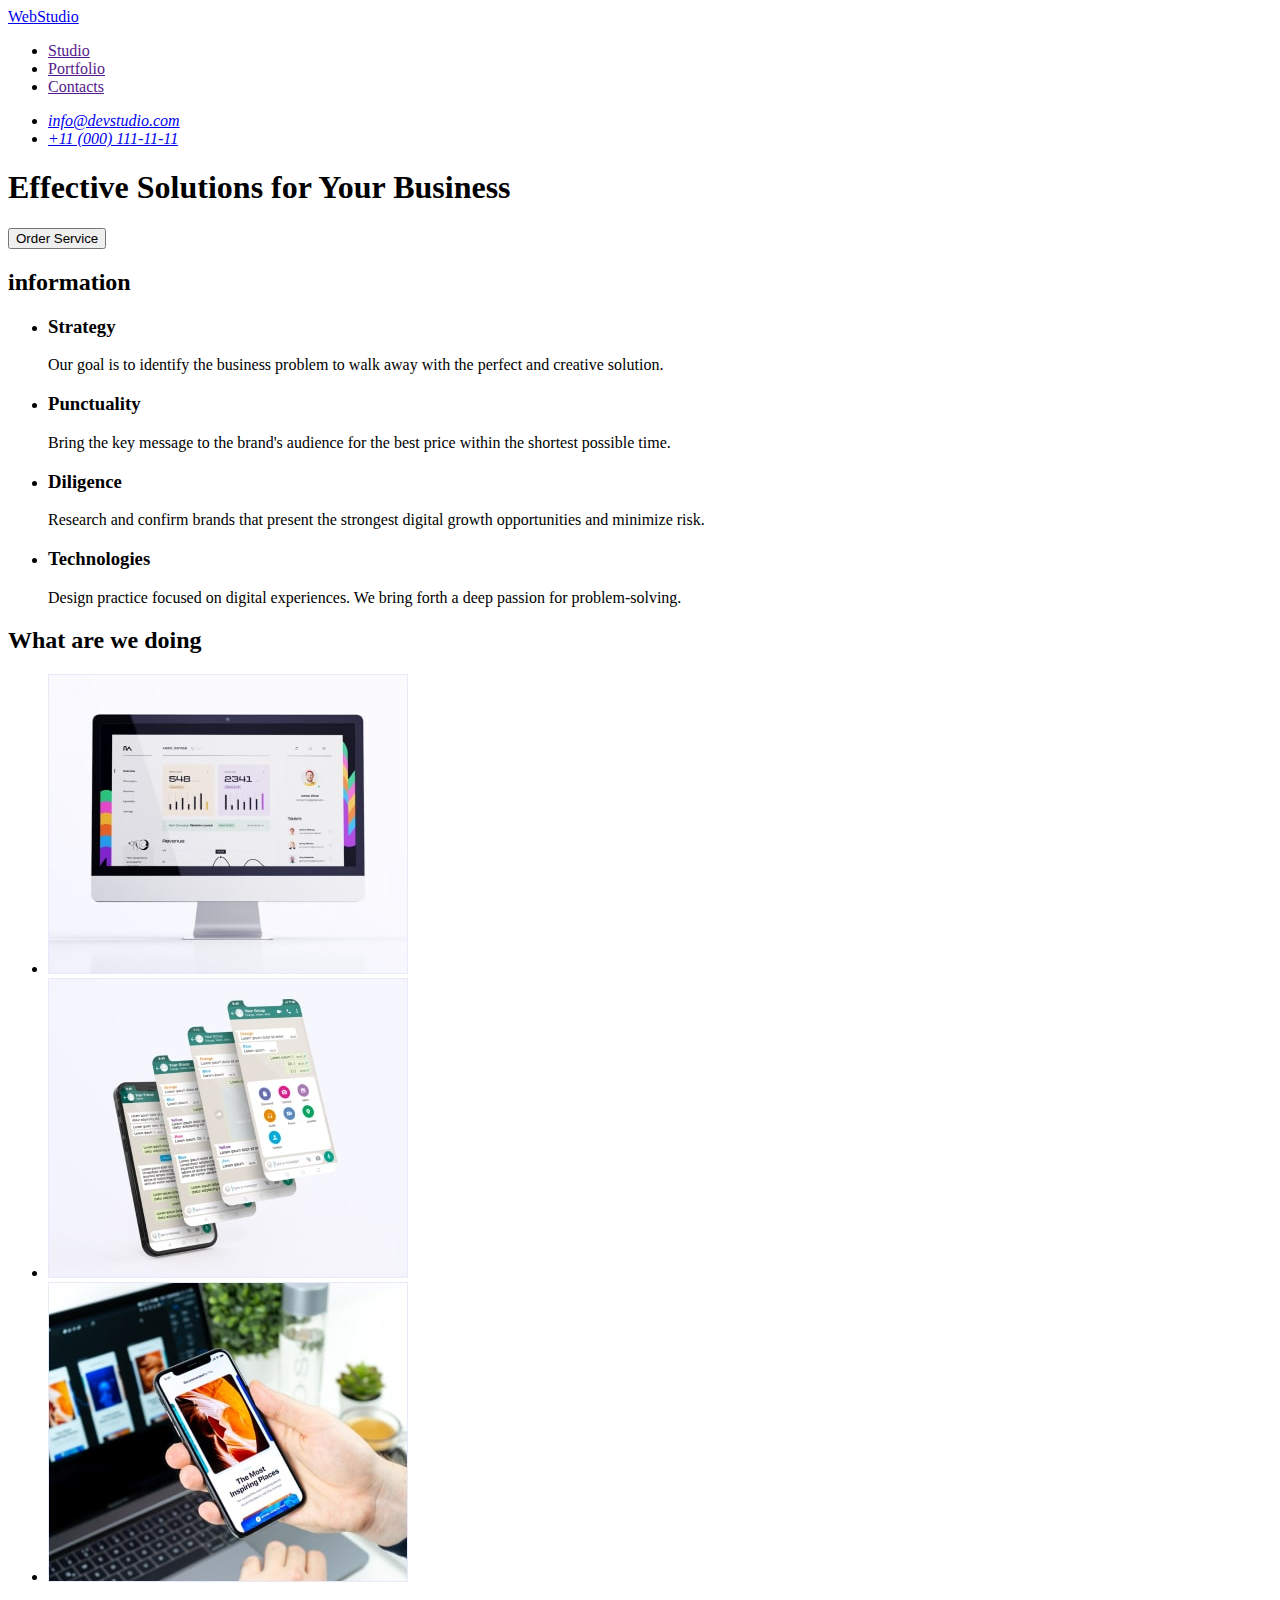
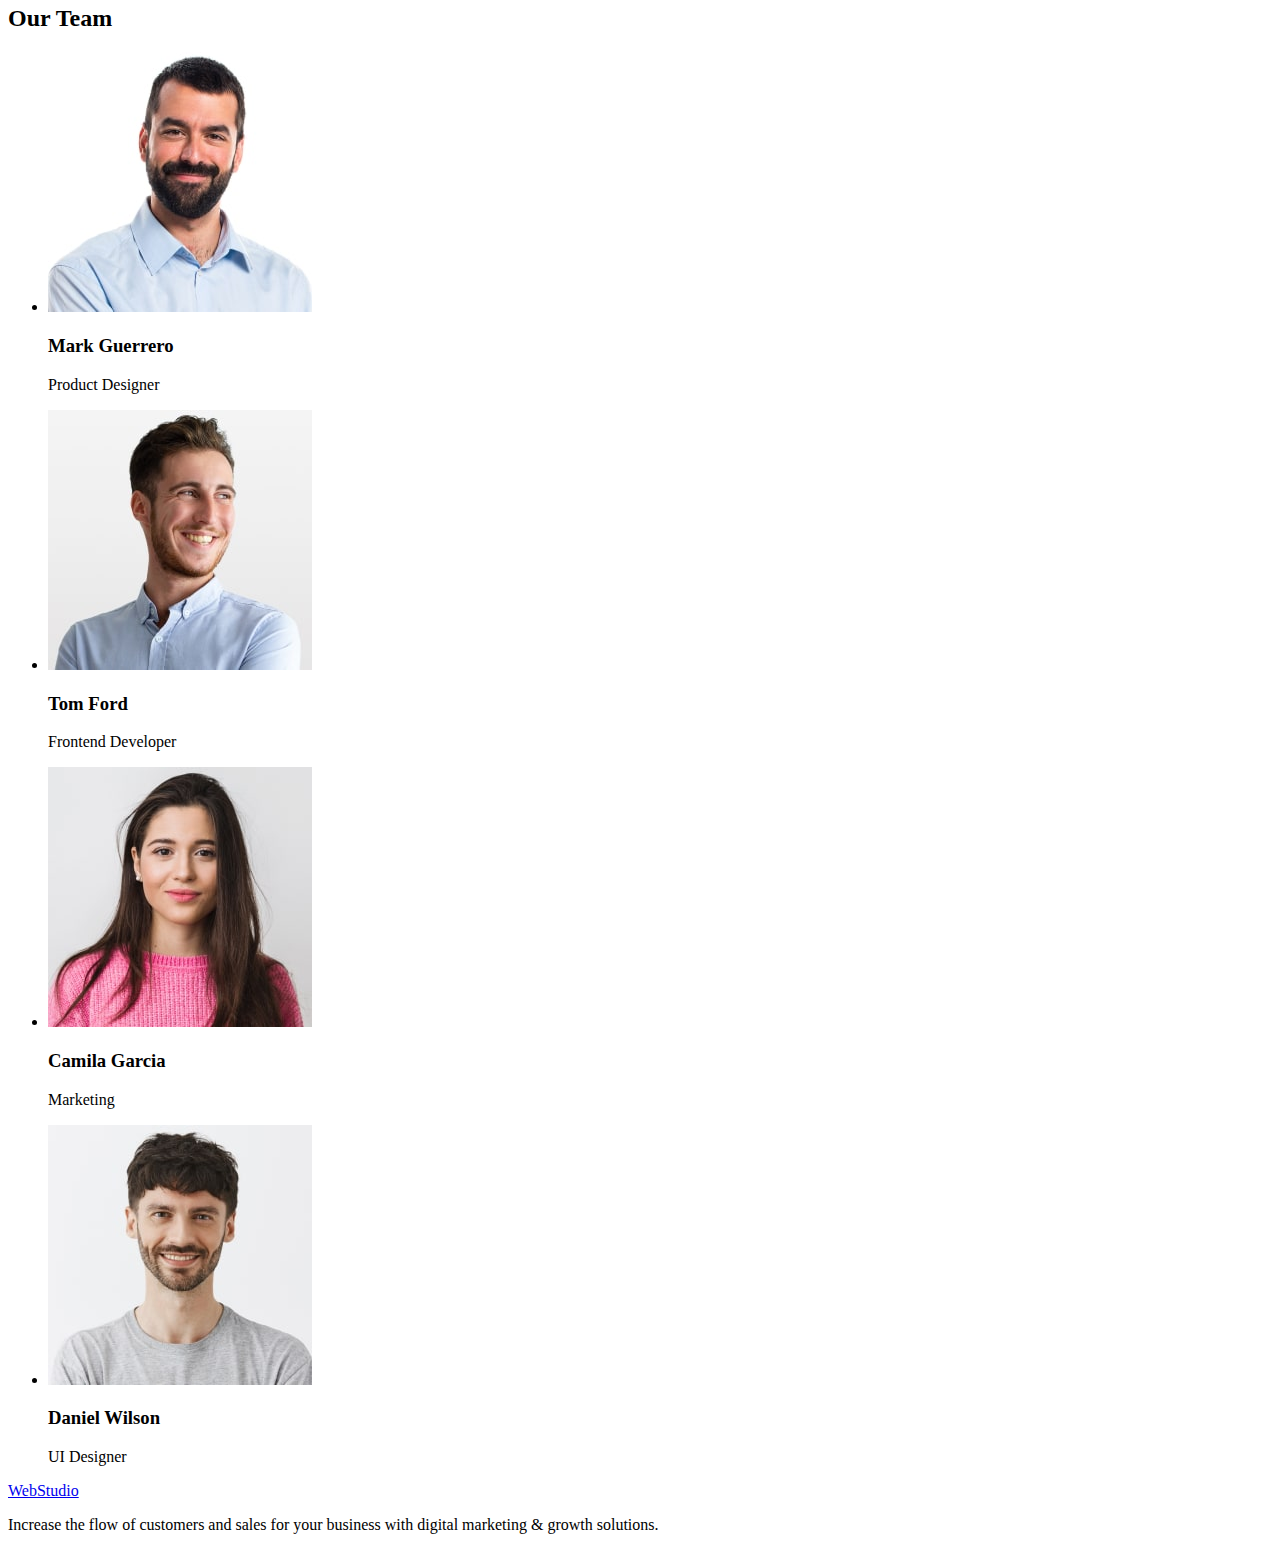
==== index.html @ b9b644b1 "css" ====
<!DOCTYPE html>
<html lang="en">

<head>
    <meta charset="UTF-8">
    <meta name="viewport" content="width=device-width, initial-scale=1.0">
    <title>Webstudio</title>
</head>

<body>
    <header>
        <nav>
            <a href="./index.html">WebStudio</a>

            <ul>

                <li><a href="">Studio</a></li>
                <li><a href="">Portfolio</a></li>
                <li><a href="">Contacts</a></li>
            </ul>
        </nav>
        <address>
            <ul>
                <li><a href="mailto:info@devstudio.com">info@devstudio.com</a></li>
                <li><a href="tel:+110001111111">+11 (000) 111-11-11</a></li>
            </ul>
        </address>
    </header>
    <main>
        <section>
            <h1>Effective Solutions
                for Your Business</h1>
            <button type="button">Order Service</button>
        </section>
        <section>
            <h2>information</h2>
            <ul>
                <li>
                    <h3>Strategy</h3>
                    <p>Our goal is to identify the business
                        problem to walk away with the perfect and creative solution.</p>
                </li>

                <li>
                    <h3>Punctuality</h3>
                    <p>Bring the key message to the brand's audience for the best price within the shortest possible
                        time.</p>
                </li>
                <li>
                    <h3>Diligence</h3>
                    <p>Research and confirm brands that present the strongest digital growth opportunities and minimize
                        risk.</p>
                </li>
                <li>
                    <h3>Technologies</h3>
                    <p>Design practice focused on digital experiences. We bring forth a deep passion for
                        problem-solving.</p>
                </li>
            </ul>
        </section>
        <section>
            <h2> What are we doing </h2>
            <ul>

                <li><img src="./images/doing-img-1.jpg" width="360" height="300" alt="desctop">
                </li>
                <li><img src="./images/doing-img-2.jpg" width="360" height="300" alt="message">
                </li>
                <li><img src="./images/doing-img-3.jpg" width="360" height="300" alt="phone"></li>
            </ul>

        </section>

        <section>
            <h2>Our Team</h2>
            <ul>
                <li>

                    <img src="./images/team-img-1.jpg" width="264" height="260" alt="Mark Guerrero">


                    <h3>Mark Guerrero</h3>
                    <p>Product Designer</p>

                </li>
                <li>
                    <img src="./images/team-img-2.jpg" width="264" height="260" alt="Tom Ford">


                    <h3>Tom Ford</h3>
                    <p>Frontend Developer</p>

                </li>
                <li>
                    <img src="./images/team-img-3.jpg" width="264" height="260" alt="Camila Garcia">


                    <h3>Camila Garcia</h3>
                    <p>Marketing</p>

                </li>
                <li>
                    <img src="./images/team-img-4.jpg" width="264" height="260" alt="Daniel Wilson">


                    <h3>Daniel Wilson</h3>
                    <p>UI Designer</p>

                </li>
            </ul>
        </section>
    </main>
    <footer>
        <a href="./index.html">WebStudio</a>
        <p>Increase the flow of customers and sales for your business with digital marketing & growth solutions.</p>
    </footer>
</body>

</html>
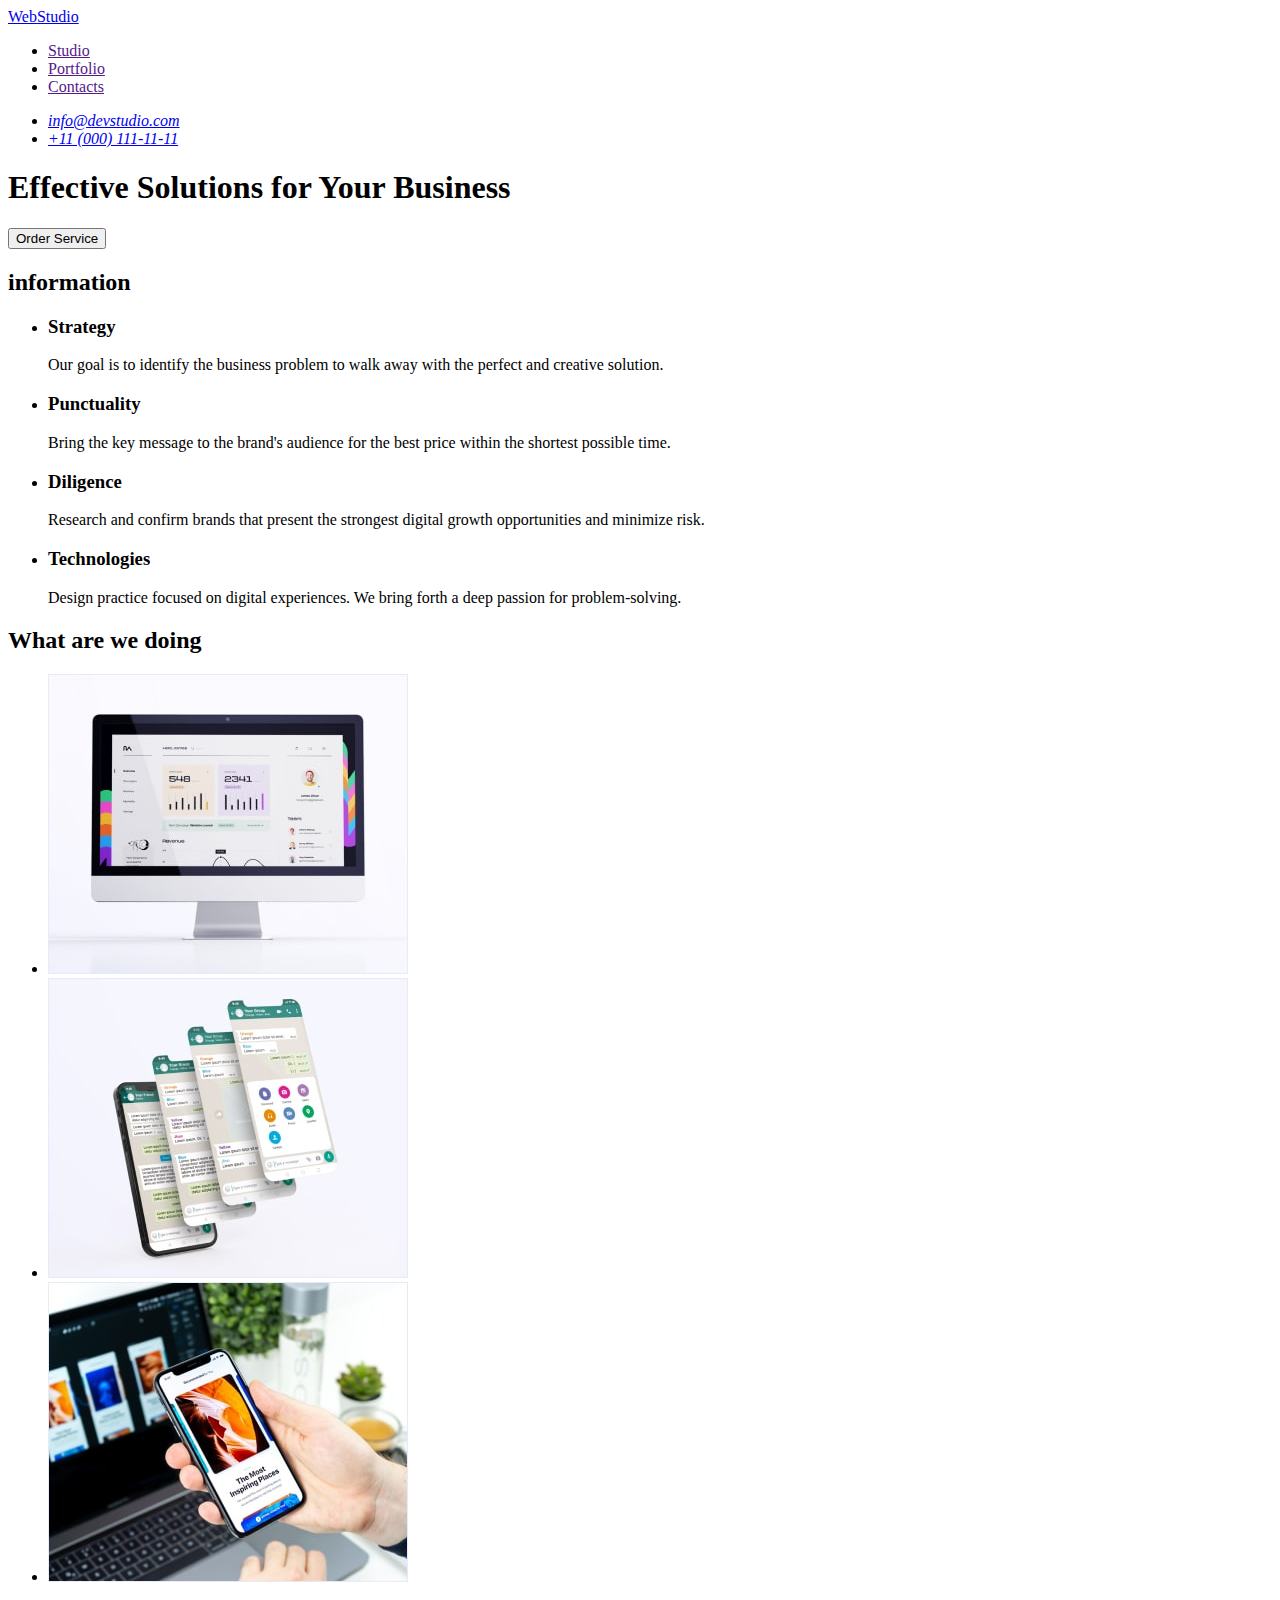
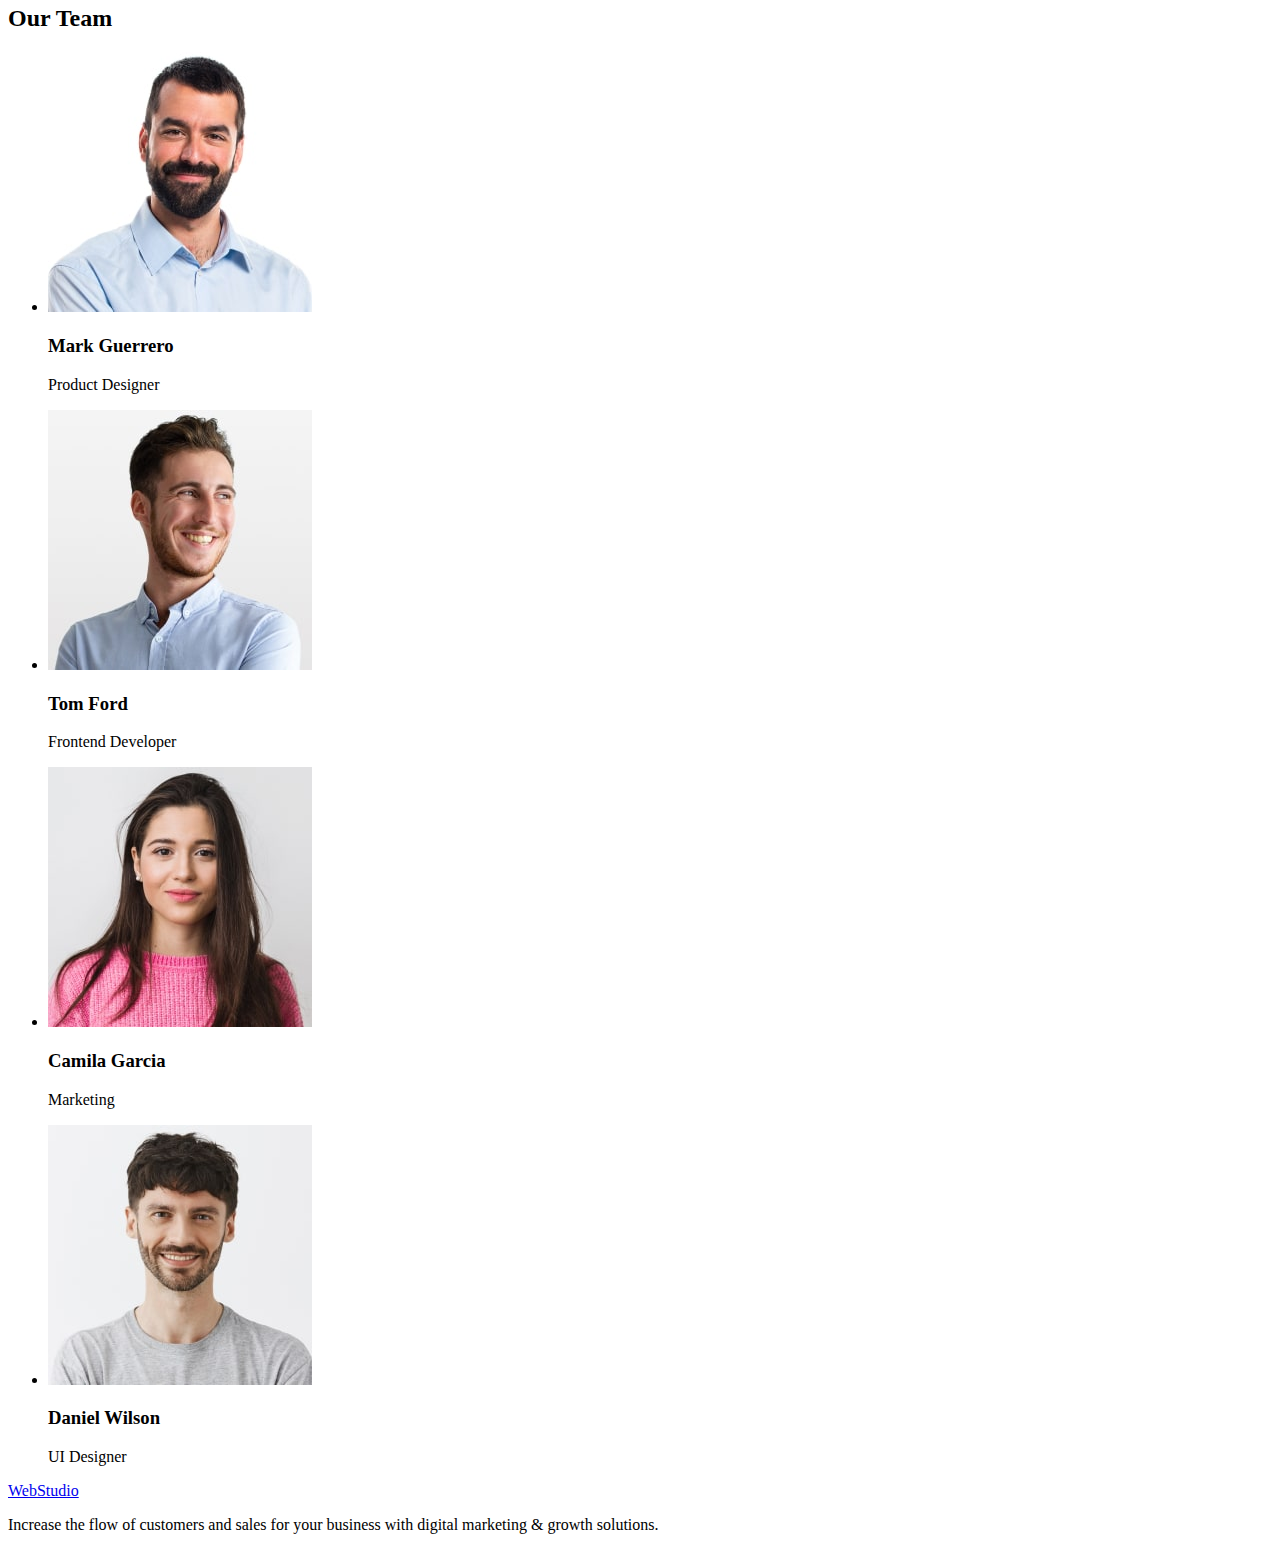
==== commit 9e4f5e94: "style" ====
--- a/index.html
+++ b/index.html
@@ -5,114 +5,128 @@
     <meta charset="UTF-8">
     <meta name="viewport" content="width=device-width, initial-scale=1.0">
     <title>Webstudio</title>
+    <link rel="stylesheet" href="./css/style.css" />
+    <link rel="preconnect" href="https://fonts.googleapis.com">
+    <link rel="preconnect" href="https://fonts.gstatic.com" crossorigin>
+    <link href="https://fonts.googleapis.com/css2?family=Raleway:wght@800&family=Roboto:wght@400;500;700&display=swap"
+        rel="stylesheet">
+
+
 </head>
 
 <body>
-    <header>
-        <nav>
-            <a href="./index.html">WebStudio</a>
+    <header class="header">
+        <nav class="header-navigation">
+            <a class="header-logo" href="./index.html"><span>Web</span>Studio</a>
 
-            <ul>
+            <ul class="header-menu-list">
 
-                <li><a href="">Studio</a></li>
-                <li><a href="">Portfolio</a></li>
-                <li><a href="">Contacts</a></li>
+                <li class="header-menu-item"><a href="">Studio</a></li>
+                <li class="header-menu-item"><a href="">Portfolio</a></li>
+                <li class="header-menu-item"><a href="">Contacts</a></li>
             </ul>
         </nav>
-        <address>
+        <address class="header-contacts">
             <ul>
-                <li><a href="mailto:info@devstudio.com">info@devstudio.com</a></li>
-                <li><a href="tel:+110001111111">+11 (000) 111-11-11</a></li>
+                <li class="headet-contacts-list"><a href="mailto:info@devstudio.com">info@devstudio.com</a></li>
+                <li class="headet-contacts-list"><a href="tel:+110001111111">+11 (000) 111-11-11</a></li>
             </ul>
         </address>
     </header>
     <main>
-        <section>
-            <h1>Effective Solutions
+        <section class="effective-section">
+            <h1 class="effective-title">Effective Solutions
                 for Your Business</h1>
-            <button type="button">Order Service</button>
+            <button class="effective-title-btn" type="button">Order Service</button>
         </section>
-        <section>
-            <h2>information</h2>
-            <ul>
-                <li>
-                    <h3>Strategy</h3>
-                    <p>Our goal is to identify the business
+        <section class="info-section">
+            <h2 class="info-title">information</h2>
+            <ul class="info-list">
+                <li class="info-item">
+                    <h3 class="info-item-logo">Strategy</h3>
+                    <p class="info-item-text">Our goal is to identify the business
                         problem to walk away with the perfect and creative solution.</p>
                 </li>
 
-                <li>
-                    <h3>Punctuality</h3>
-                    <p>Bring the key message to the brand's audience for the best price within the shortest possible
+                <li class="info-item">
+                    <h3 class="info-item-logo">Punctuality</h3>
+                    <p class="info-item-text">Bring the key message to the brand's audience for the best price within
+                        the shortest possible
                         time.</p>
                 </li>
-                <li>
-                    <h3>Diligence</h3>
-                    <p>Research and confirm brands that present the strongest digital growth opportunities and minimize
+                <li class="info-item">
+                    <h3 class="info-item-logo">Diligence</h3>
+                    <p class="info-item-text">Research and confirm brands that present the strongest digital growth
+                        opportunities and minimize
                         risk.</p>
                 </li>
-                <li>
-                    <h3>Technologies</h3>
-                    <p>Design practice focused on digital experiences. We bring forth a deep passion for
+                <li class="info-item">
+                    <h3 class="info-item-logo">Technologies</h3>
+                    <p class="info-item-text">Design practice focused on digital experiences. We bring forth a deep
+                        passion for
                         problem-solving.</p>
                 </li>
             </ul>
         </section>
-        <section>
-            <h2> What are we doing </h2>
-            <ul>
+        <section class="doing-section">
+            <h2 class="doing-logo"> What are we doing </h2>
+            <ul class="doing-list">
 
-                <li><img src="./images/doing-img-1.jpg" width="360" height="300" alt="desctop">
+                <li class="doing-list-item"><img class="doing-list-img" src="./images/doing-img-1.jpg" width="360"
+                        height="300" alt="desctop">
                 </li>
-                <li><img src="./images/doing-img-2.jpg" width="360" height="300" alt="message">
+                <li class="doing-list-item"><img class="doing-list-img" src="./images/doing-img-2.jpg" width="360"
+                        height="300" alt="message">
                 </li>
-                <li><img src="./images/doing-img-3.jpg" width="360" height="300" alt="phone"></li>
+                <li class="doing-list-item"><img class="doing-list-img" src="./images/doing-img-3.jpg" width="360"
+                        height="300" alt="phone"></li>
             </ul>
 
         </section>
 
-        <section>
-            <h2>Our Team</h2>
-            <ul>
-                <li>
+        <section class="team">
+            <h2 class="team-logo">Our Team</h2>
+            <ul class="team-logo-list">
+                <li class="team-logo-item">
 
-                    <img src="./images/team-img-1.jpg" width="264" height="260" alt="Mark Guerrero">
+                    <img class="team-img" src="./images/team-img-1.jpg" width="264" height="260" alt="Mark Guerrero">
 
 
-                    <h3>Mark Guerrero</h3>
-                    <p>Product Designer</p>
+                    <h3 class="team-name">Mark Guerrero</h3>
+                    <p class="team-job-title">Product Designer</p>
 
                 </li>
-                <li>
-                    <img src="./images/team-img-2.jpg" width="264" height="260" alt="Tom Ford">
+                <li class="team-logo-item">
+                    <img class="team-img" src="./images/team-img-2.jpg" width="264" height="260" alt="Tom Ford">
 
 
-                    <h3>Tom Ford</h3>
-                    <p>Frontend Developer</p>
+                    <h3 class="team-name">Tom Ford</h3>
+                    <p class="team-job-title">Frontend Developer</p>
 
                 </li>
-                <li>
-                    <img src="./images/team-img-3.jpg" width="264" height="260" alt="Camila Garcia">
+                <li class="team-logo-item">
+                    <img class="team-img" src="./images/team-img-3.jpg" width="264" height="260" alt="Camila Garcia">
 
 
-                    <h3>Camila Garcia</h3>
-                    <p>Marketing</p>
+                    <h3 class="team-name">Camila Garcia</h3>
+                    <p class="team-job-title">Marketing</p>
 
                 </li>
-                <li>
-                    <img src="./images/team-img-4.jpg" width="264" height="260" alt="Daniel Wilson">
+                <li class="team-logo-item">
+                    <img class="team-img" src="./images/team-img-4.jpg" width="264" height="260" alt="Daniel Wilson">
 
 
-                    <h3>Daniel Wilson</h3>
-                    <p>UI Designer</p>
+                    <h3 class="team-name">Daniel Wilson</h3>
+                    <p class="team-job-title">UI Designer</p>
 
                 </li>
             </ul>
         </section>
     </main>
-    <footer>
-        <a href="./index.html">WebStudio</a>
-        <p>Increase the flow of customers and sales for your business with digital marketing & growth solutions.</p>
+    <footer class="footer">
+        <a class="footer-logo" href="./index.html">WebStudio</a>
+        <p class="footer-info">Increase the flow of customers and sales for your business with digital marketing &
+            growth solutions.</p>
     </footer>
 </body>
 
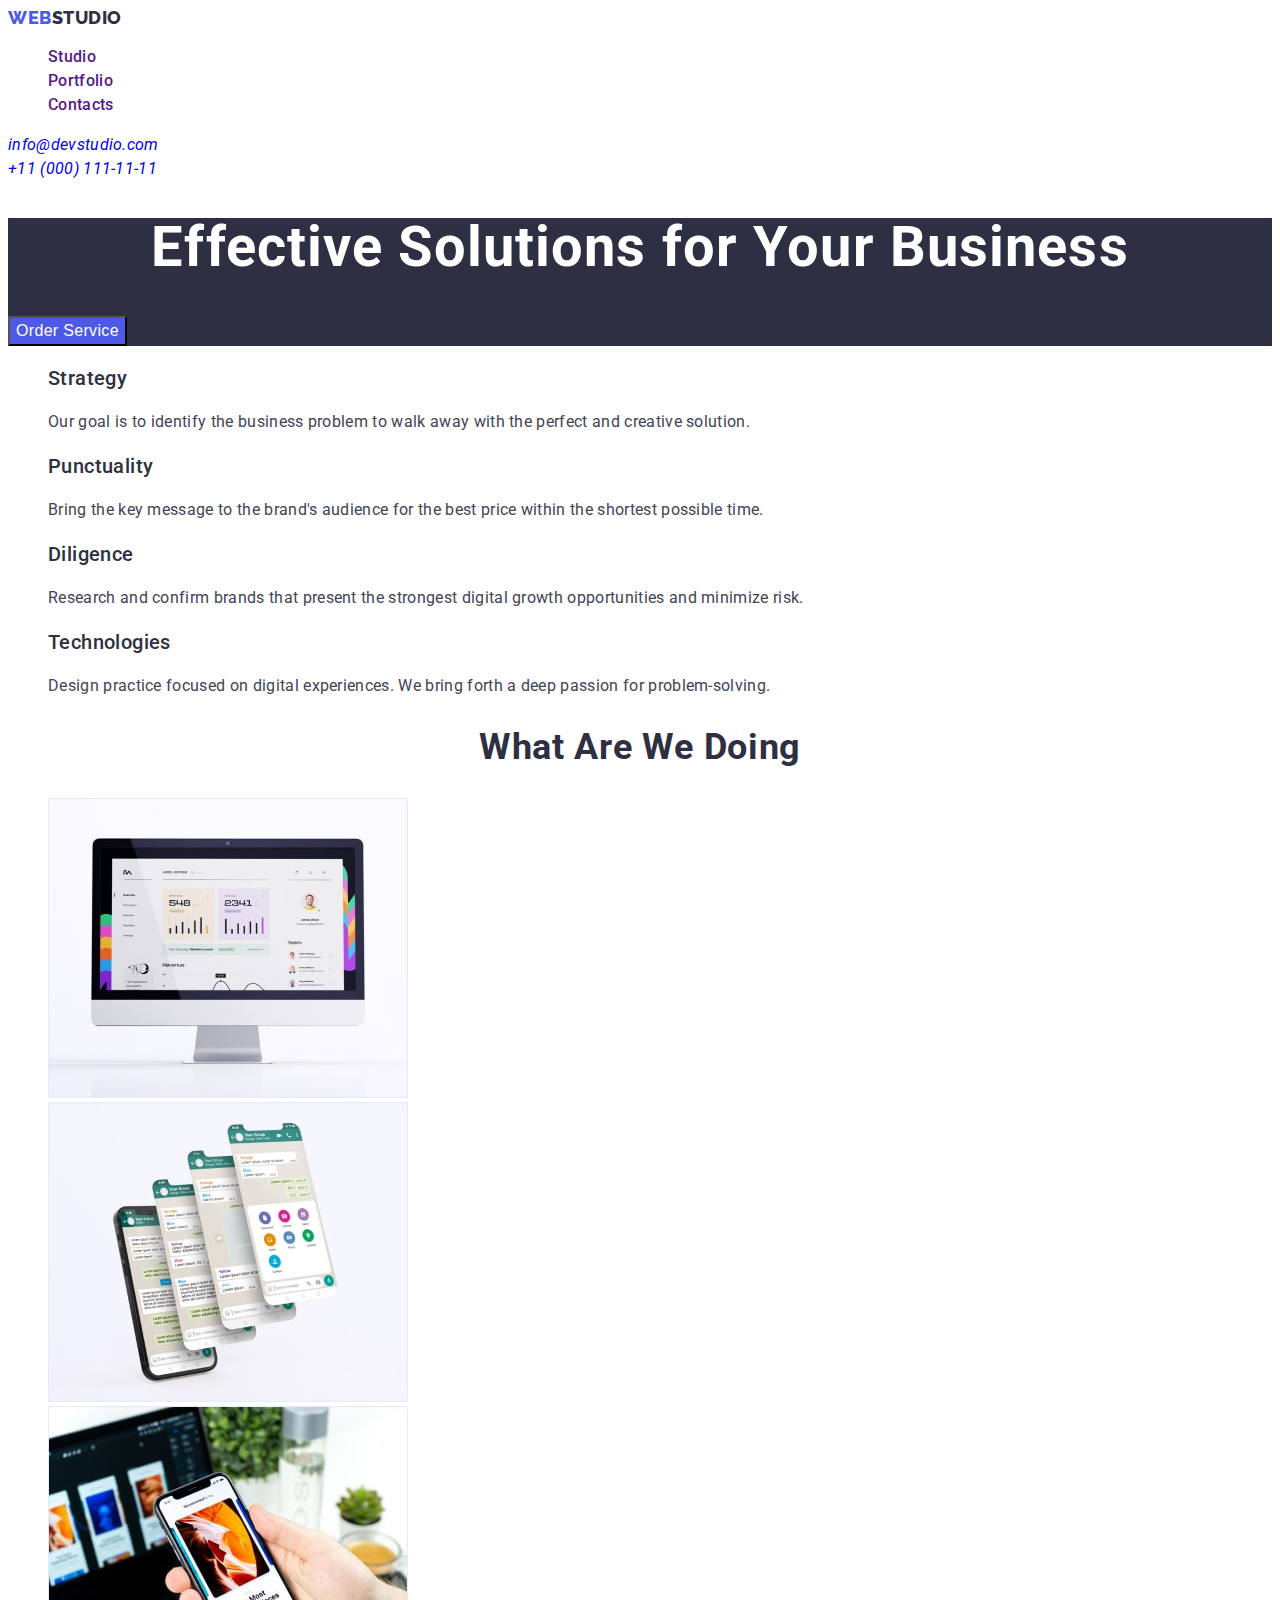
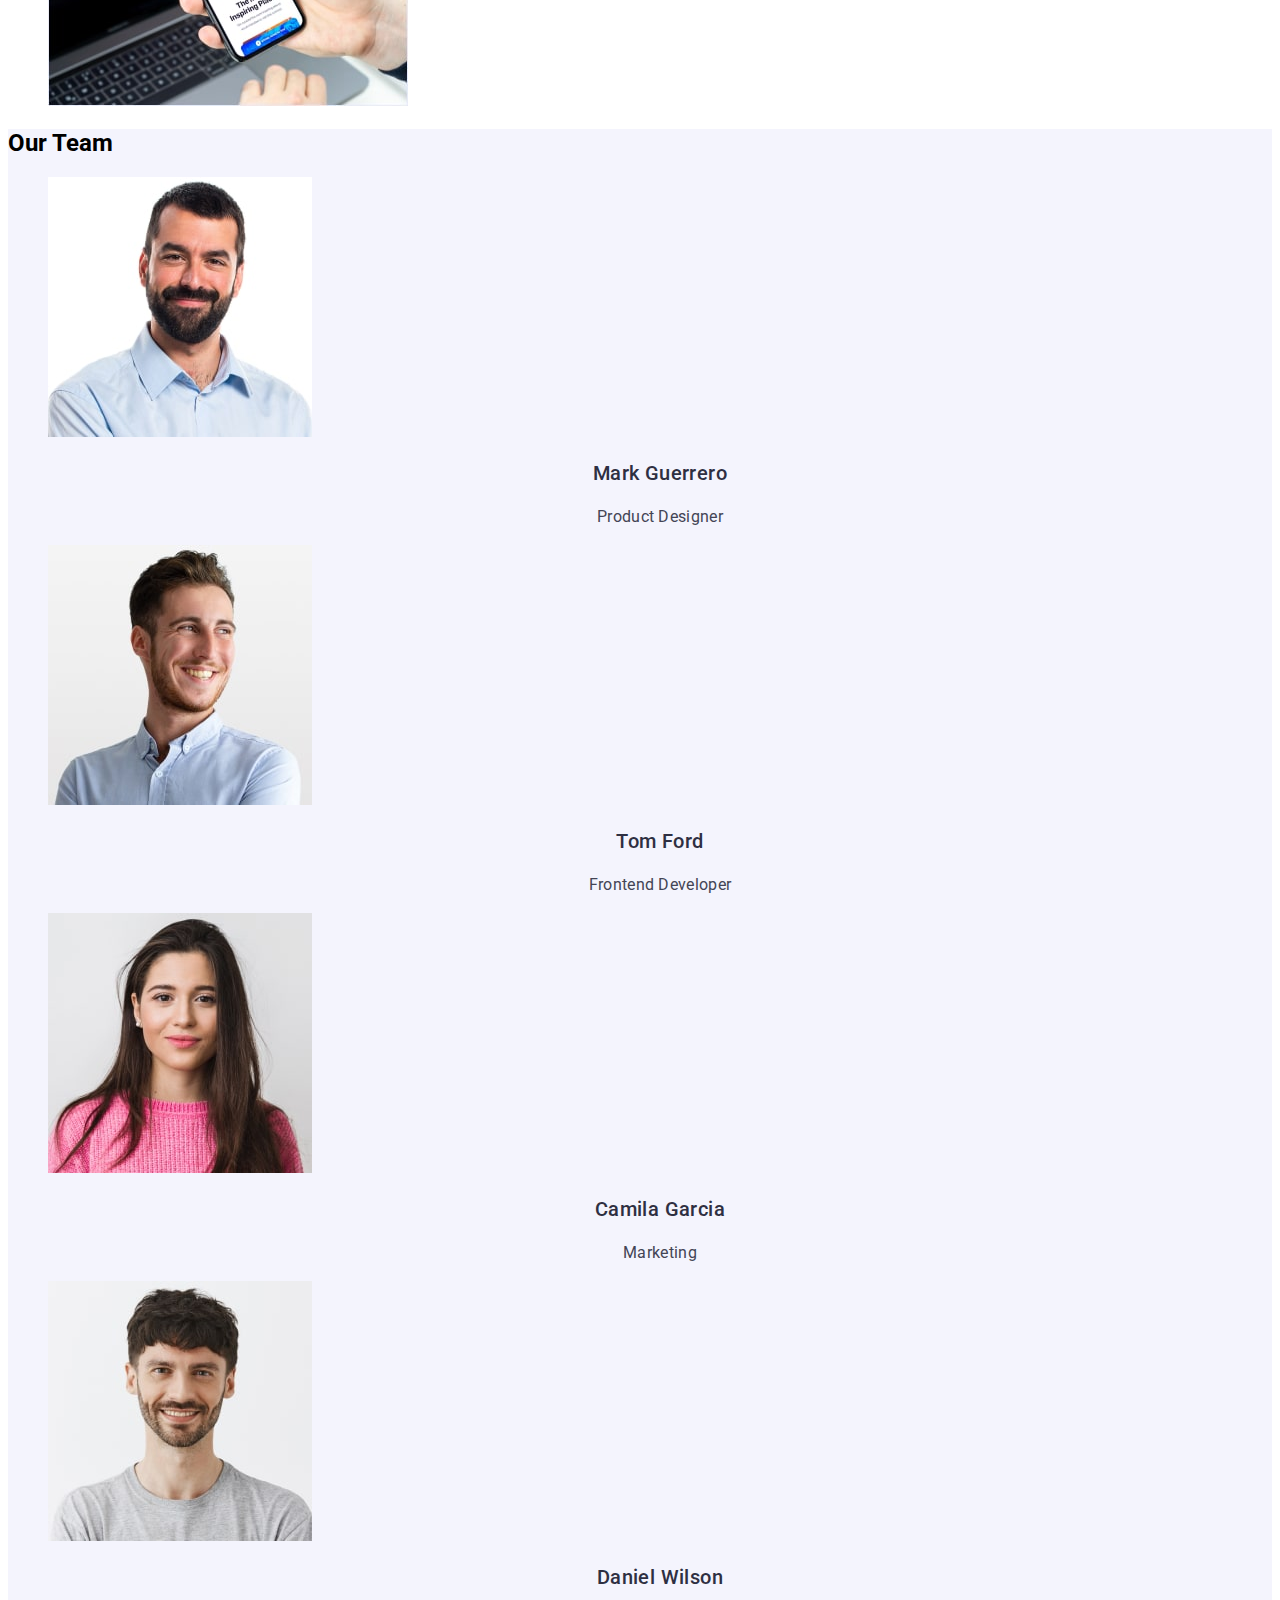
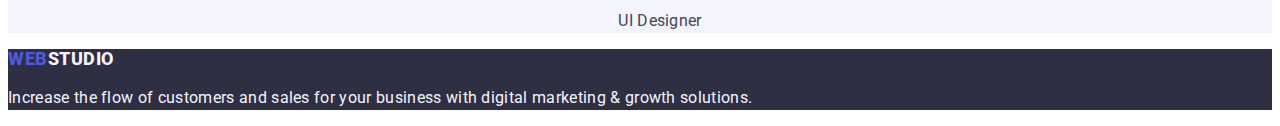
==== commit c3f88f54: "text style" ====
--- a/index.html
+++ b/index.html
@@ -17,20 +17,19 @@
 <body>
     <header class="header">
         <nav class="header-navigation">
-            <a class="header-logo" href="./index.html"><span>Web</span>Studio</a>
+            <a class="header-logo" href="./index.html"><span class="header-logo-web">Web</span>Studio</a>
 
-            <ul class="header-menu-list">
+            <ul class="header-menu-list list ">
 
-                <li class="header-menu-item"><a href="">Studio</a></li>
-                <li class="header-menu-item"><a href="">Portfolio</a></li>
-                <li class="header-menu-item"><a href="">Contacts</a></li>
+                <li><a class="header-menu-item link" href="">Studio</a></li>
+                <li><a class="header-menu-item link" href="">Portfolio</a></li>
+                <li><a class="header-menu-item link" href="">Contacts</a></li>
             </ul>
         </nav>
-        <address class="header-contacts">
-            <ul>
-                <li class="headet-contacts-list"><a href="mailto:info@devstudio.com">info@devstudio.com</a></li>
-                <li class="headet-contacts-list"><a href="tel:+110001111111">+11 (000) 111-11-11</a></li>
-            </ul>
+        <address class="header-contacts list">
+
+            <li><a class="headet-contacts-list link" href="mailto:info@devstudio.com">info@devstudio.com</a></li>
+            <li><a class="headet-contacts-list link" href="tel:+110001111111">+11 (000) 111-11-11</a></li>
         </address>
     </header>
     <main>
@@ -40,8 +39,8 @@
             <button class="effective-title-btn" type="button">Order Service</button>
         </section>
         <section class="info-section">
-            <h2 class="info-title">information</h2>
-            <ul class="info-list">
+            <h2 class="visually-hidden">information</h2>
+            <ul class="info-list link list">
                 <li class="info-item">
                     <h3 class="info-item-logo">Strategy</h3>
                     <p class="info-item-text">Our goal is to identify the business
@@ -70,7 +69,7 @@
         </section>
         <section class="doing-section">
             <h2 class="doing-logo"> What are we doing </h2>
-            <ul class="doing-list">
+            <ul class="doing-list list">
 
                 <li class="doing-list-item"><img class="doing-list-img" src="./images/doing-img-1.jpg" width="360"
                         height="300" alt="desctop">
@@ -86,7 +85,7 @@
 
         <section class="team">
             <h2 class="team-logo">Our Team</h2>
-            <ul class="team-logo-list">
+            <ul class="team-logo-list list">
                 <li class="team-logo-item">
 
                     <img class="team-img" src="./images/team-img-1.jpg" width="264" height="260" alt="Mark Guerrero">
@@ -124,7 +123,7 @@
         </section>
     </main>
     <footer class="footer">
-        <a class="footer-logo" href="./index.html">WebStudio</a>
+        <a class="footer-logo link" href="./index.html"><span class="footer-logo-web">Web</span>Studio</a>
         <p class="footer-info">Increase the flow of customers and sales for your business with digital marketing &
             growth solutions.</p>
     </footer>
--- a/css/style.css
+++ b/css/style.css
@@ -0,0 +1,134 @@
+body {
+  font-family: "Roboto", sans-serif;
+}
+.list {
+  list-style-type: none;
+}
+.link {
+  text-decoration: none;
+}
+/* -------------------header-------------*/
+.header-logo {
+  color: #2e2f42;
+  font-family: Raleway;
+  font-size: 18px;
+  font-weight: 800;
+  line-height: 1.16;
+  letter-spacing: 0.03em;
+  text-transform: uppercase;
+  text-decoration: none;
+}
+.header-logo-web {
+  color: var(--iris, #4d5ae5);
+}
+.header-menu-item {
+  font-size: 16px;
+  font-weight: 500;
+  line-height: 1.5;
+  letter-spacing: 0.02em;
+}
+.headet-contacts-list {
+  font-size: 16px;
+  font-weight: 400;
+  line-height: 1.5;
+  letter-spacing: 0.02em;
+}
+.effective-title {
+  color: var(--white, #fff);
+  text-align: center;
+  font-size: 56px;
+  font-weight: 700;
+  line-height: 1.07;
+  letter-spacing: 0.02em;
+}
+.effective-title-btn {
+  color: var(--white, #fff);
+  font-size: 16px;
+  font-weight: 500;
+  line-height: 1.5;
+  letter-spacing: 0.02em;
+}
+
+.info-item-logo {
+  color: var(--navyblue, #2e2f42);
+  font-size: 20px;
+  font-style: normal;
+  font-weight: 500;
+  line-height: 1.2;
+  letter-spacing: 0.02em;
+}
+.info-item-text {
+  color: var(--slate, #434455);
+  font-size: 16px;
+  font-weight: 400;
+  line-height: 1.5;
+  letter-spacing: 0.02em;
+}
+.doing-logo {
+  color: var(--navyblue, #2e2f42);
+  text-align: center;
+  font-size: 36px;
+  font-weight: 700;
+  line-height: 1.11;
+  letter-spacing: 0.02em;
+  text-transform: capitalize;
+}
+.team-name {
+  color: var(--navyblue, #2e2f42);
+  text-align: center;
+  font-size: 20px;
+  font-weight: 500;
+  line-height: 1.2;
+  letter-spacing: 0.02em;
+}
+.team-job-title {
+  color: var(--slate, #434455);
+  text-align: center;
+  font-size: 16px;
+  font-weight: 400;
+  line-height: 1.5;
+  letter-spacing: 0.02em;
+}
+.footer-logo {
+  color: var(--cloud, #f4f4fd);
+  font-size: 18px;
+  font-weight: 800;
+  line-height: 1.16;
+  letter-spacing: 0.03em;
+  text-transform: uppercase;
+}
+.footer-logo-web {
+  color: var(--iris, #4d5ae5);
+}
+.footer-info {
+  color: #f4f4fd;
+  font-size: 16px;
+  font-weight: 400;
+  line-height: 1.5;
+  letter-spacing: 0.02em;
+}
+.effective-section {
+  background: var(--navyblue, #2e2f42);
+}
+.effective-title-btn {
+  background: var(--iris, #4d5ae5);
+}
+.team {
+  background: var(--cloud, #f4f4fd);
+}
+.footer {
+  background: var(--navyblue, #2e2f42);
+}
+.visually-hidden {
+  position: absolute;
+  width: 1px;
+  height: 1px;
+  margin: -1px;
+  border: 0;
+  padding: 0;
+
+  white-space: nowrap;
+  clip-path: inset(100%);
+  clip: rect(0 0 0 0);
+  overflow: hidden;
+}
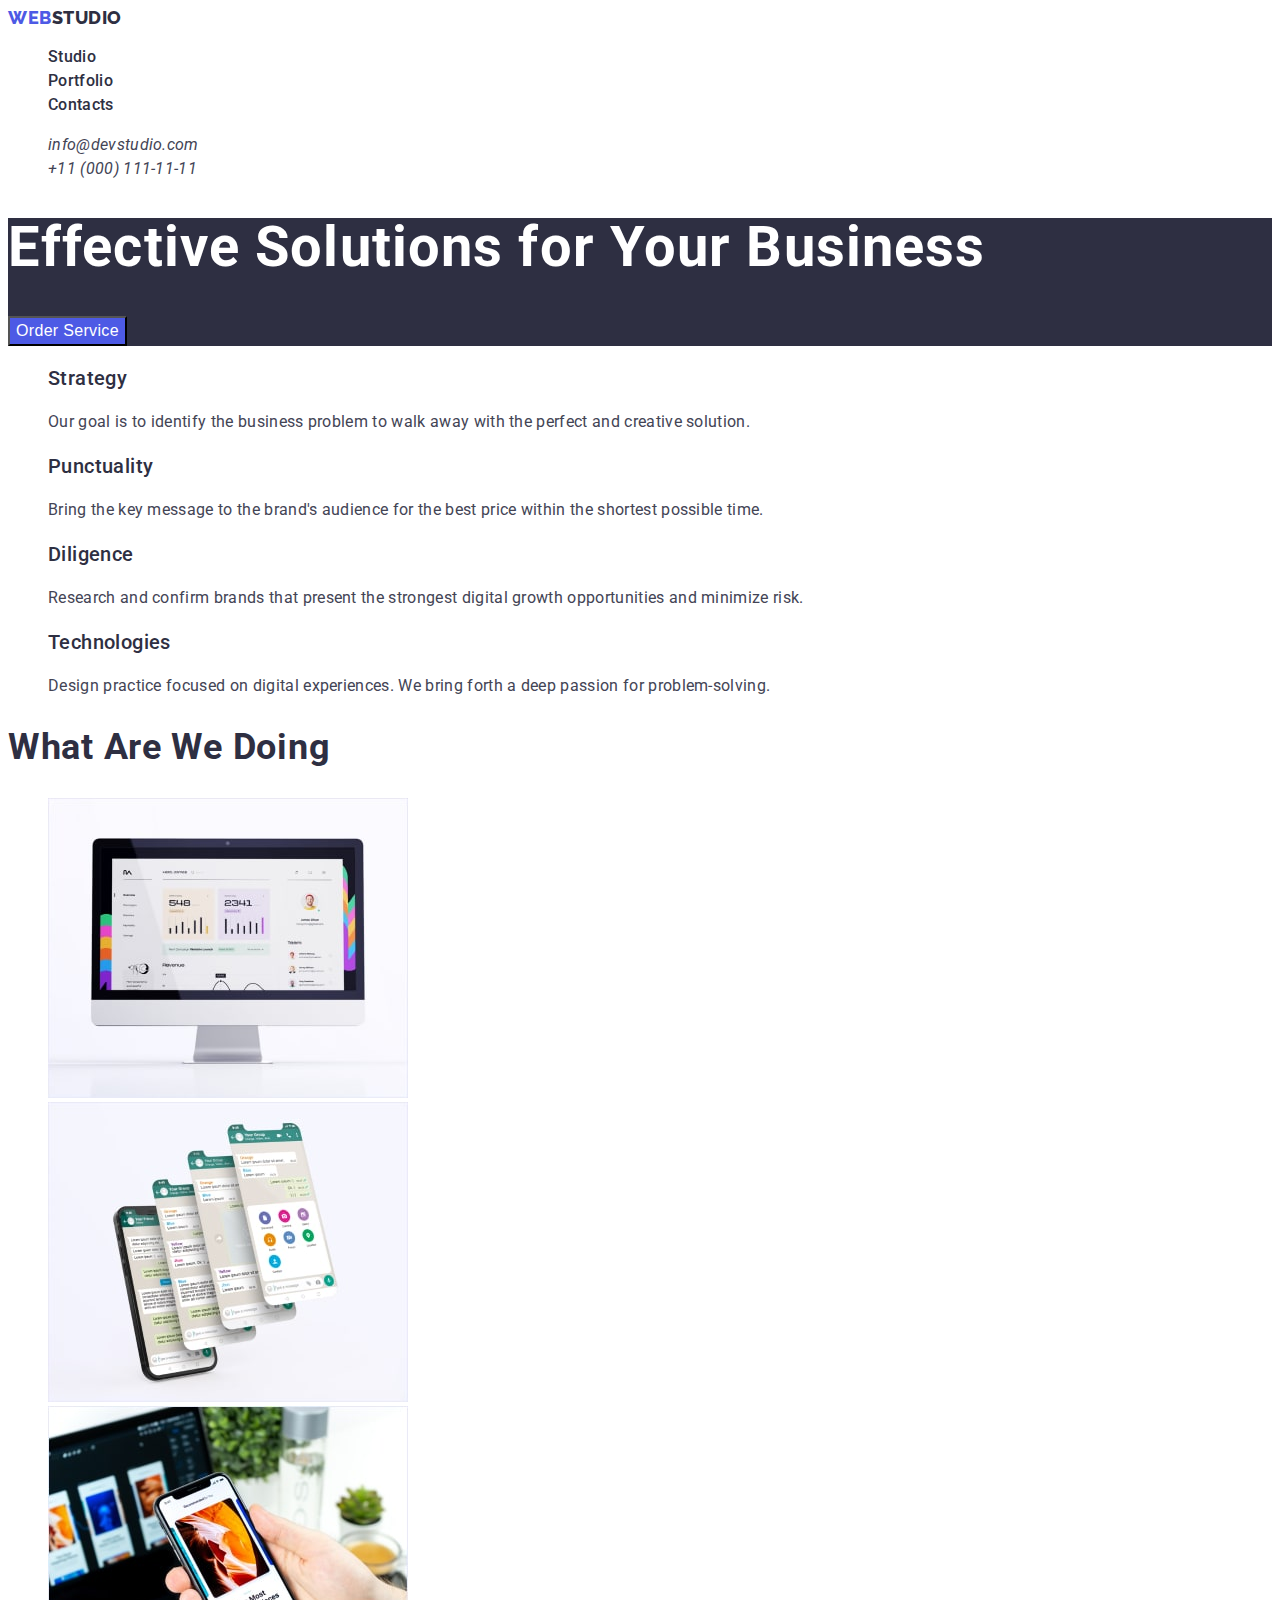
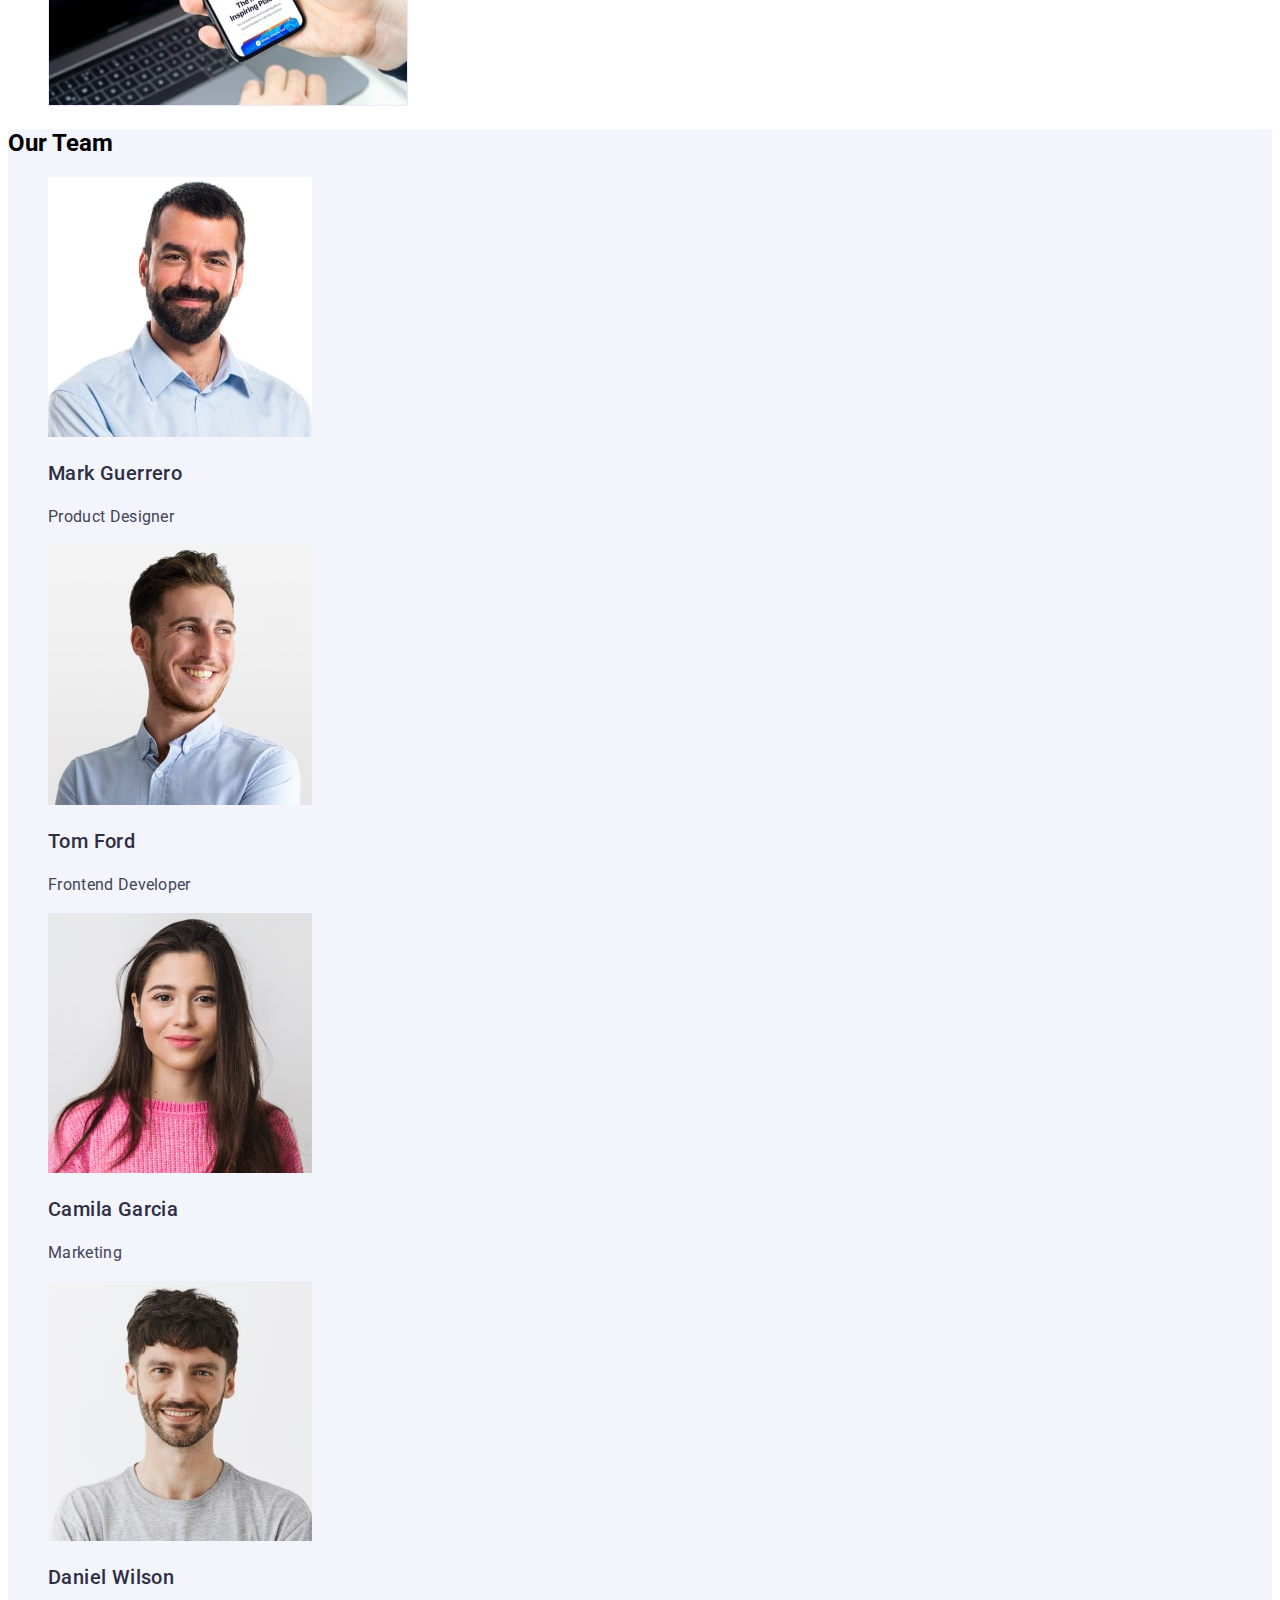
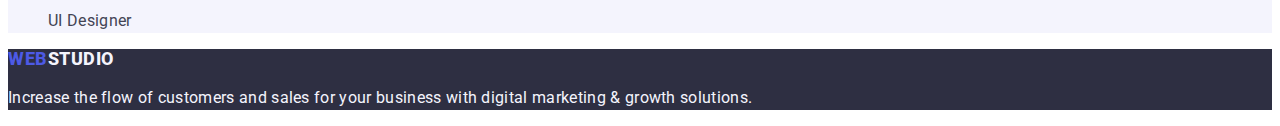
==== commit 5a1d3972: "portfilio" ====
--- a/index.html
+++ b/index.html
@@ -5,7 +5,7 @@
     <meta charset="UTF-8">
     <meta name="viewport" content="width=device-width, initial-scale=1.0">
     <title>Webstudio</title>
-    <link rel="stylesheet" href="./css/style.css" />
+    <link rel="stylesheet" href="./css/style.css">
     <link rel="preconnect" href="https://fonts.googleapis.com">
     <link rel="preconnect" href="https://fonts.gstatic.com" crossorigin>
     <link href="https://fonts.googleapis.com/css2?family=Raleway:wght@800&family=Roboto:wght@400;500;700&display=swap"
@@ -17,7 +17,7 @@
 <body>
     <header class="header">
         <nav class="header-navigation">
-            <a class="header-logo" href="./index.html"><span class="header-logo-web">Web</span>Studio</a>
+            <a class="header-logo" href="./portfolio.html"><span class="header-logo-web">Web</span>Studio</a>
 
             <ul class="header-menu-list list ">
 
@@ -26,10 +26,11 @@
                 <li><a class="header-menu-item link" href="">Contacts</a></li>
             </ul>
         </nav>
-        <address class="header-contacts list">
-
-            <li><a class="headet-contacts-list link" href="mailto:info@devstudio.com">info@devstudio.com</a></li>
-            <li><a class="headet-contacts-list link" href="tel:+110001111111">+11 (000) 111-11-11</a></li>
+        <address class="header-contacts">
+            <ul class="header-contacts-item list">
+                <li><a class="headet-contacts-list link" href="mailto:info@devstudio.com">info@devstudio.com</a></li>
+                <li><a class="headet-contacts-list link" href="tel:+110001111111">+11 (000) 111-11-11</a></li>
+            </ul>
         </address>
     </header>
     <main>
--- a/css/style.css
+++ b/css/style.css
@@ -1,3 +1,10 @@
+:root{--main-cl
+
+
+
+
+
+}
 body {
   font-family: "Roboto", sans-serif;
 }
@@ -7,7 +14,7 @@
 .link {
   text-decoration: none;
 }
-/* -------------------header-------------*/
+
 .header-logo {
   color: #2e2f42;
   font-family: Raleway;
@@ -22,20 +29,30 @@
   color: var(--iris, #4d5ae5);
 }
 .header-menu-item {
+  color: var(--navyblue, #2e2f42);
   font-size: 16px;
   font-weight: 500;
   line-height: 1.5;
   letter-spacing: 0.02em;
 }
+.header-menu-item:hover,
+.header-menu-item:focus {
+  color: var(--ocean, #404bbf);
+}
 .headet-contacts-list {
+  color: var(--slate, #434455);
   font-size: 16px;
   font-weight: 400;
   line-height: 1.5;
   letter-spacing: 0.02em;
 }
+.headet-contacts-list:hover,
+.headet-contacts-list:focus {
+  color: var(--ocean, #404bbf);
+}
 .effective-title {
   color: var(--white, #fff);
-  text-align: center;
+
   font-size: 56px;
   font-weight: 700;
   line-height: 1.07;
@@ -47,6 +64,11 @@
   font-weight: 500;
   line-height: 1.5;
   letter-spacing: 0.02em;
+}
+.effective-title-btn:hover {
+  border-radius: 4px;
+  background: var(--ocean, #404bbf);
+  box-shadow: 0px 4px 4px 0px rgba(0, 0, 0, 0.15);
 }
 
 .info-item-logo {
@@ -66,7 +88,7 @@
 }
 .doing-logo {
   color: var(--navyblue, #2e2f42);
-  text-align: center;
+
   font-size: 36px;
   font-weight: 700;
   line-height: 1.11;
@@ -75,7 +97,7 @@
 }
 .team-name {
   color: var(--navyblue, #2e2f42);
-  text-align: center;
+
   font-size: 20px;
   font-weight: 500;
   line-height: 1.2;
@@ -83,7 +105,7 @@
 }
 .team-job-title {
   color: var(--slate, #434455);
-  text-align: center;
+
   font-size: 16px;
   font-weight: 400;
   line-height: 1.5;
@@ -132,3 +154,17 @@
   clip: rect(0 0 0 0);
   overflow: hidden;
 }
+/*----------portfolio------------*/
+.port-btn-all {color: var(--white, #FFF);
+  background: var(--ocean, #404BBF);
+font-size: 16px;
+font-weight: 500;
+line-height: 1.5;
+letter-spacing: 0.02em;}
+.port-btn { 
+  color: var(--iris, #4D5AE5);
+background: var(--cloud, #F4F4FD);
+font-size: 16px;
+font-weight: 500;
+line-height: 1.5;
+letter-spacing: 0.02em;}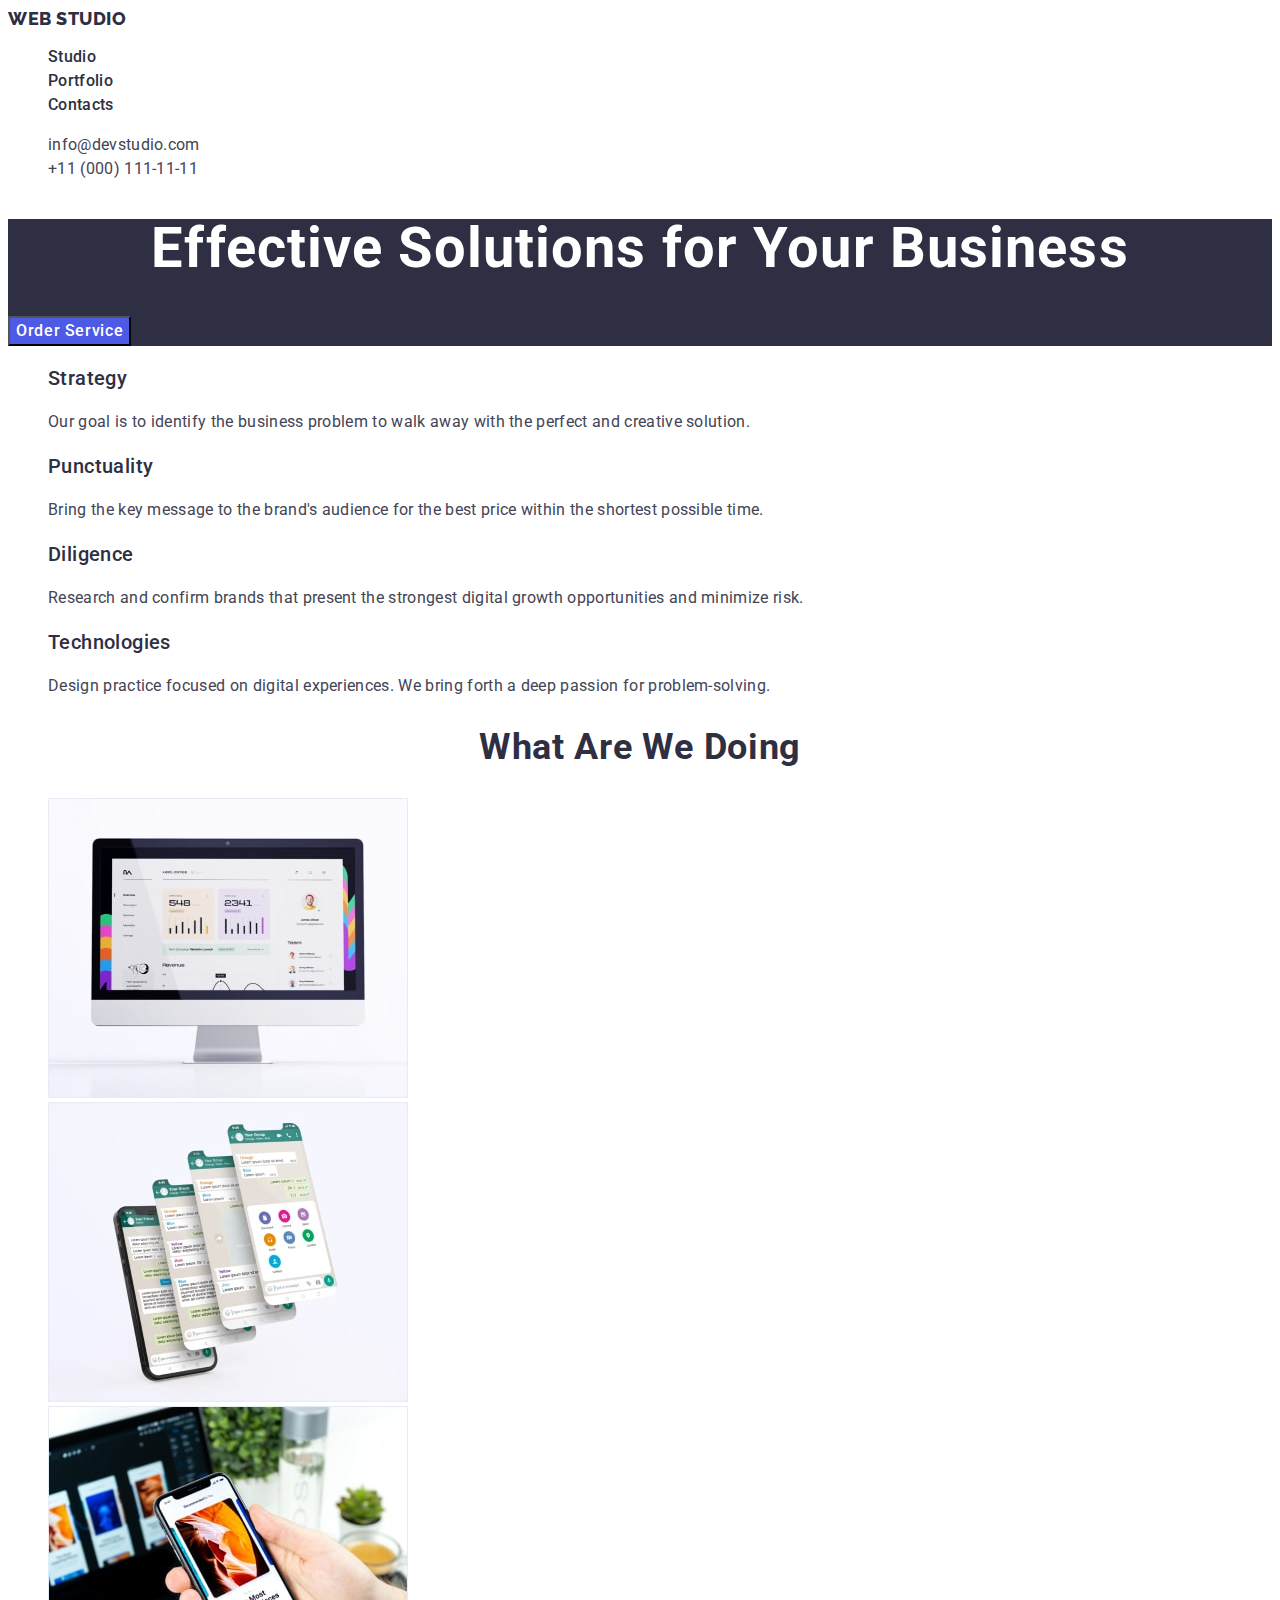
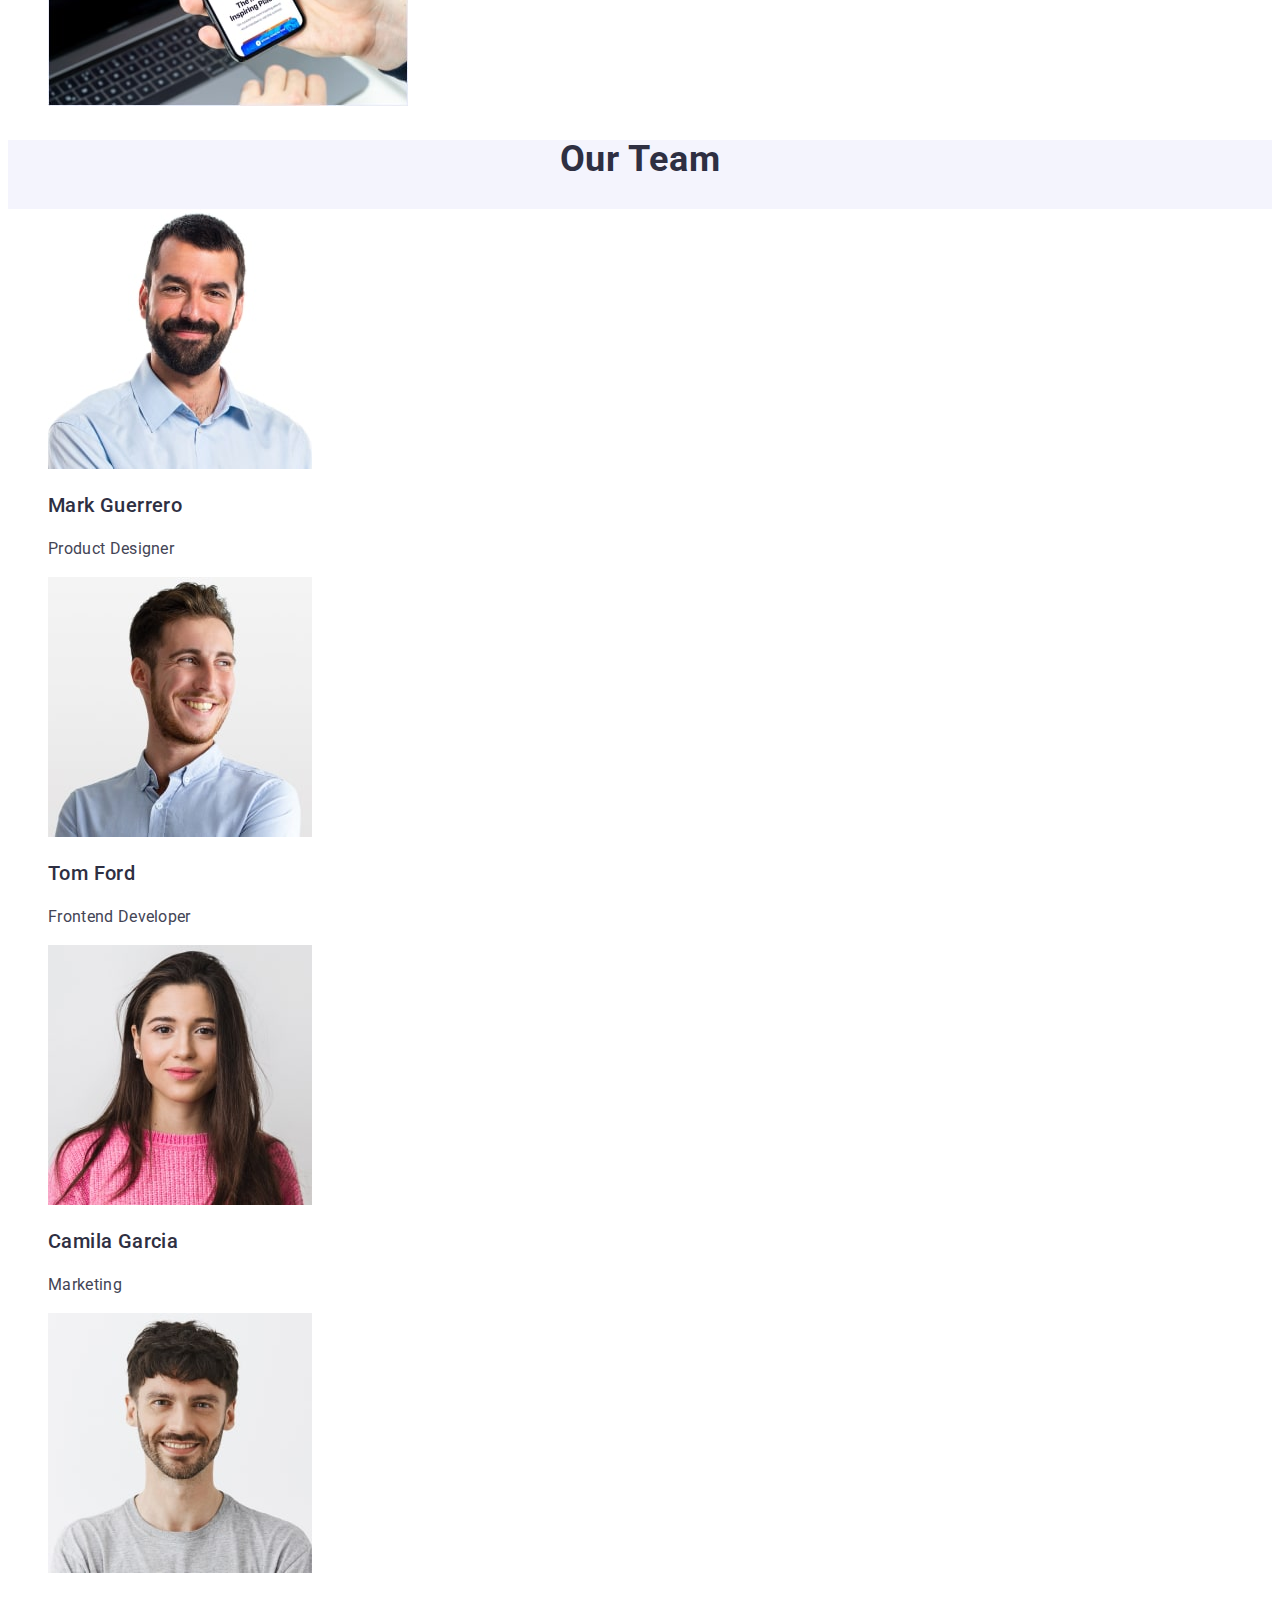
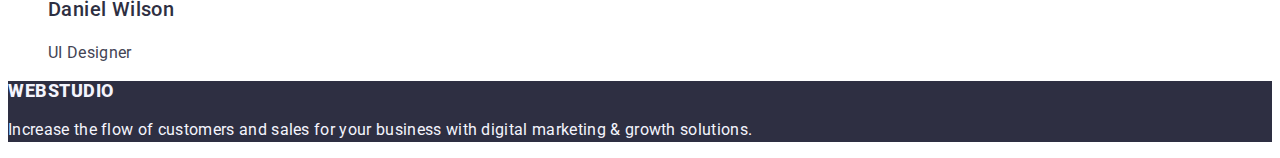
==== commit 54a6fee0: "update" ====
--- a/index.html
+++ b/index.html
@@ -17,7 +17,8 @@
 <body>
     <header class="header">
         <nav class="header-navigation">
-            <a class="header-logo" href="./portfolio.html"><span class="header-logo-web">Web</span>Studio</a>
+            <a class="header-logo link" href="./index.htm"><span class="header-logo-web">Web <span
+                        class="header-logo-web"></span>Studio</span></a>
 
             <ul class="header-menu-list list ">
 
@@ -124,7 +125,7 @@
         </section>
     </main>
     <footer class="footer">
-        <a class="footer-logo link" href="./index.html"><span class="footer-logo-web">Web</span>Studio</a>
+        <a class="footer-logo link" href="./index.html">Web<span class="footer-logo-web"></span>Studio</span></a>
         <p class="footer-info">Increase the flow of customers and sales for your business with digital marketing &
             growth solutions.</p>
     </footer>
--- a/css/style.css
+++ b/css/style.css
@@ -7,7 +7,11 @@
 }
 body {
   font-family: "Roboto", sans-serif;
+  color: #434455;
+  background-color:#FFFFFF;
+  
 }
+
 .list {
   list-style-type: none;
 }
@@ -16,17 +20,17 @@
 }
 
 .header-logo {
-  color: #2e2f42;
-  font-family: Raleway;
+  color: #4d5ae5;
+  font-family: "Raleway", sans-serif;
   font-size: 18px;
   font-weight: 800;
-  line-height: 1.16;
+  line-height: 1.17;
   letter-spacing: 0.03em;
   text-transform: uppercase;
   text-decoration: none;
 }
 .header-logo-web {
-  color: var(--iris, #4d5ae5);
+  color:#2e2f42;
 }
 .header-menu-item {
   color: var(--navyblue, #2e2f42);
@@ -39,6 +43,9 @@
 .header-menu-item:focus {
   color: var(--ocean, #404bbf);
 }
+.header-contacts{
+  font-style: normal;
+}
 .headet-contacts-list {
   color: var(--slate, #434455);
   font-size: 16px;
@@ -50,6 +57,8 @@
 .headet-contacts-list:focus {
   color: var(--ocean, #404bbf);
 }
+
+
 .effective-title {
   color: var(--white, #fff);
 
@@ -57,24 +66,28 @@
   font-weight: 700;
   line-height: 1.07;
   letter-spacing: 0.02em;
+  text-align: center;
 }
 .effective-title-btn {
   color: var(--white, #fff);
   font-size: 16px;
   font-weight: 500;
   line-height: 1.5;
-  letter-spacing: 0.02em;
+  letter-spacing: 0.04em;
+  font-family: "Roboto", sans-serif;
 }
 .effective-title-btn:hover {
   border-radius: 4px;
   background: var(--ocean, #404bbf);
   box-shadow: 0px 4px 4px 0px rgba(0, 0, 0, 0.15);
+  cursor: pointer;
+  
 }
-
+.effective-title-btn:focus{background-color: #404BBF;}
+  
 .info-item-logo {
   color: var(--navyblue, #2e2f42);
   font-size: 20px;
-  font-style: normal;
   font-weight: 500;
   line-height: 1.2;
   letter-spacing: 0.02em;
@@ -94,7 +107,18 @@
   line-height: 1.11;
   letter-spacing: 0.02em;
   text-transform: capitalize;
+  text-align: center;
 }
+
+.team-logo{
+  color: #2e2f42;
+  font-size: 36px;
+  line-height: 1.11;
+  text-align: center;
+  letter-spacing: 0.02em;
+  text-transform: capitalize;
+}
+.team-logo-list{background-color: #FFFFFF;}
 .team-name {
   color: var(--navyblue, #2e2f42);
 
@@ -119,8 +143,11 @@
   letter-spacing: 0.03em;
   text-transform: uppercase;
 }
+.footer-logo link{font-family: "Raleway", sans-serif;
+line-height: 1.17;
+color: #4d5ae5;}
 .footer-logo-web {
-  color: var(--iris, #4d5ae5);
+  color: #f4f4fd;
 }
 .footer-info {
   color: #f4f4fd;
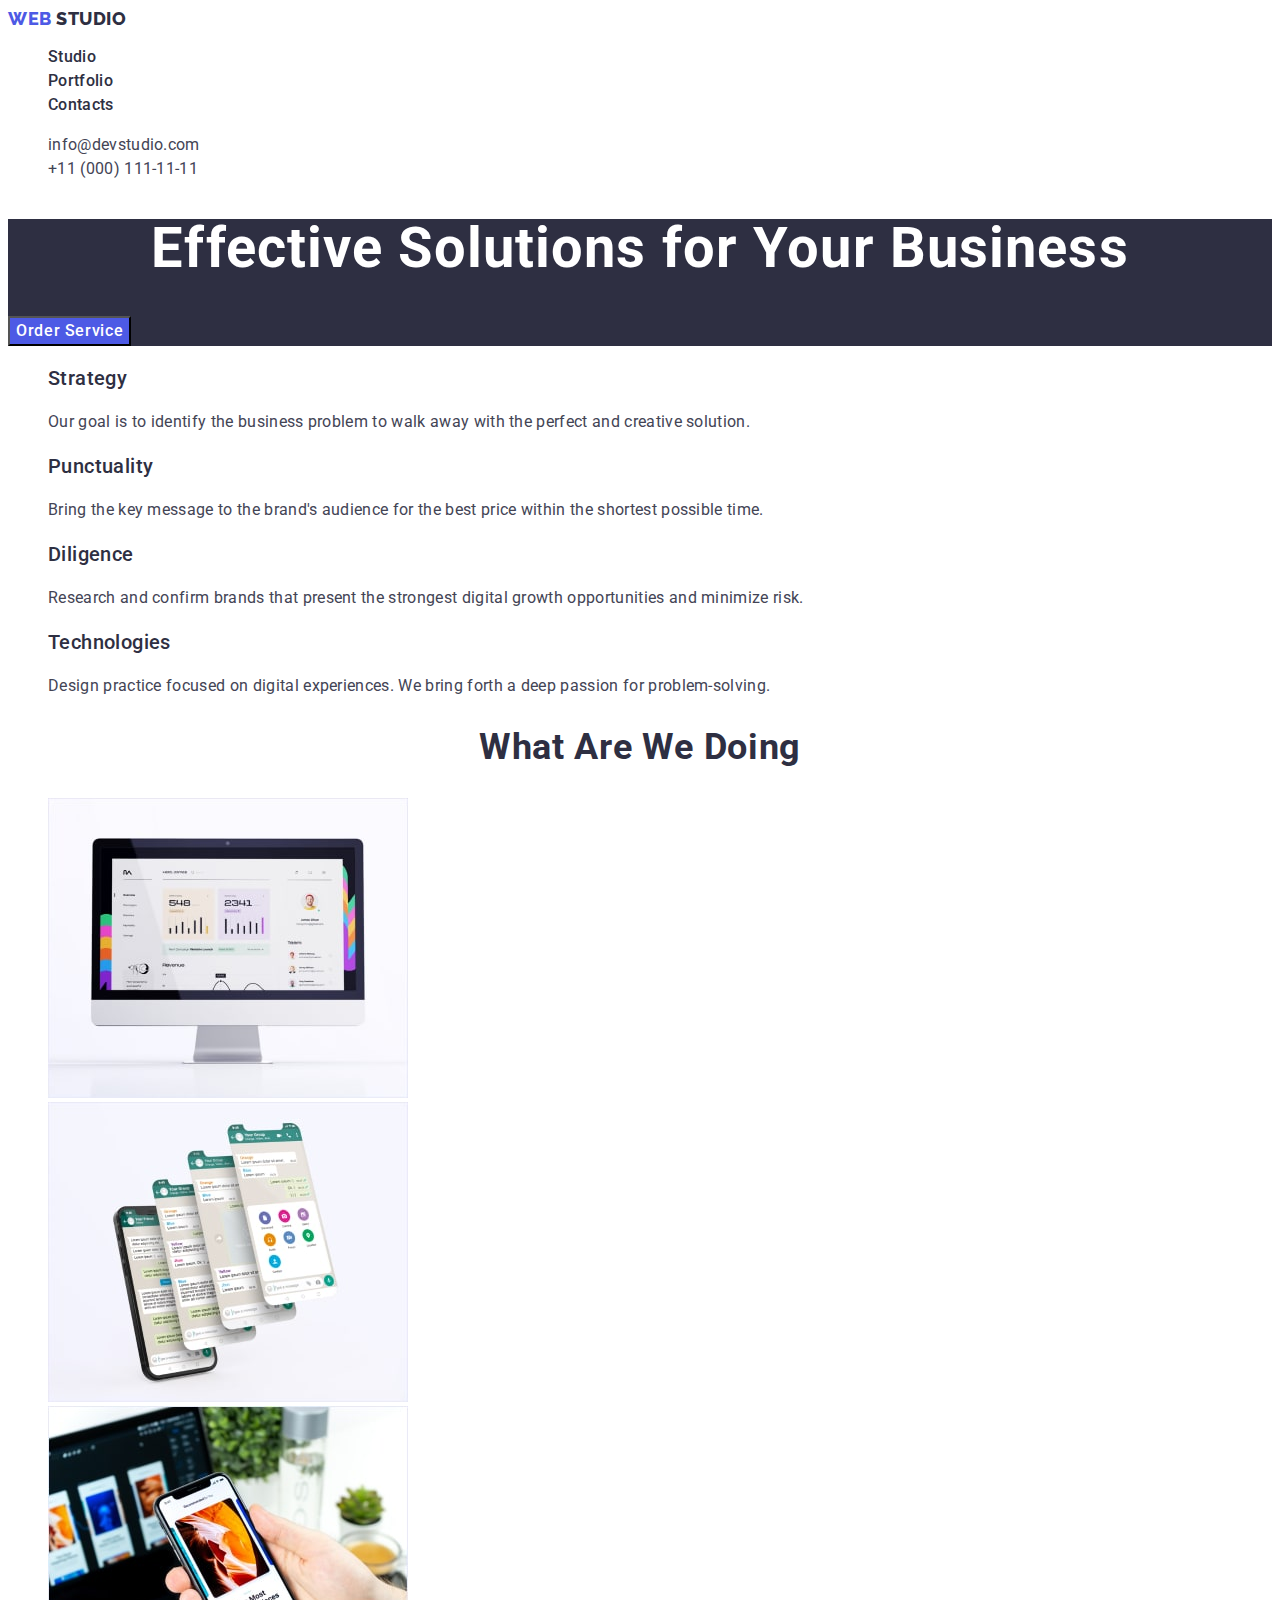
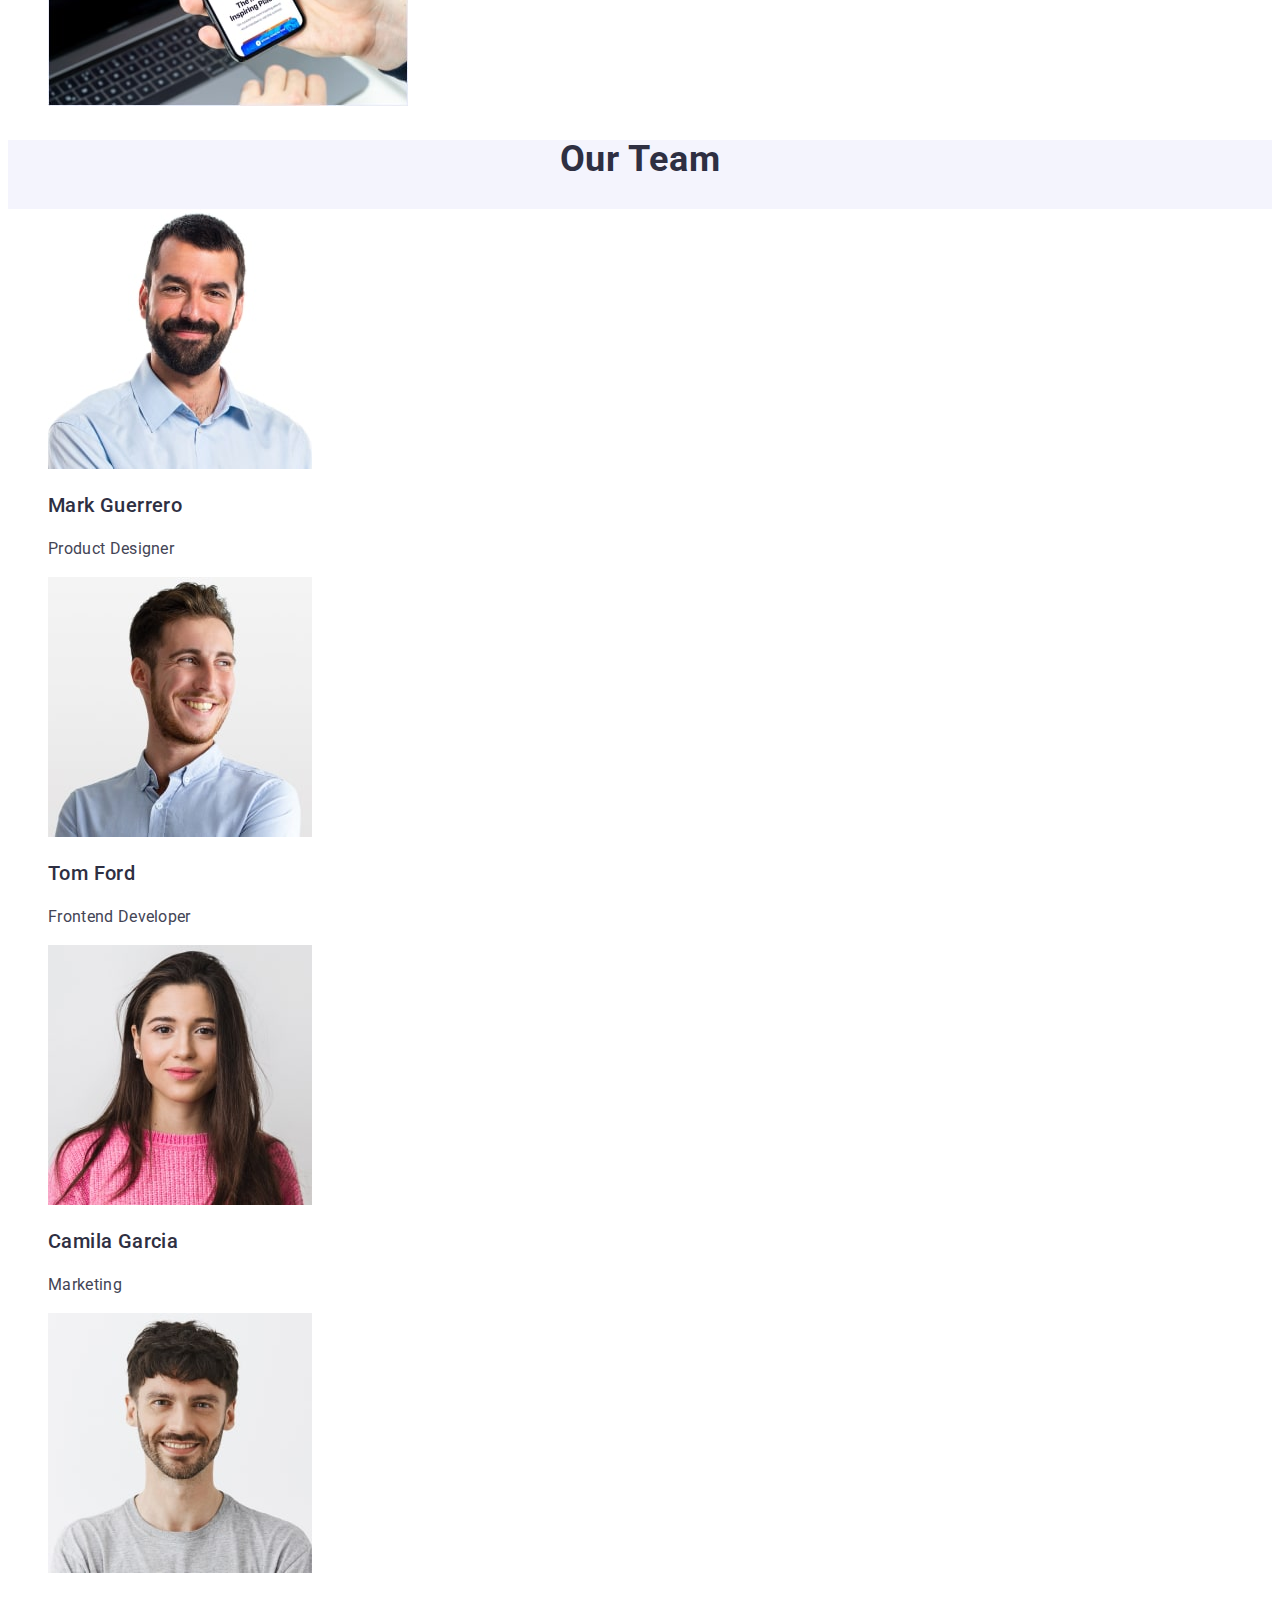
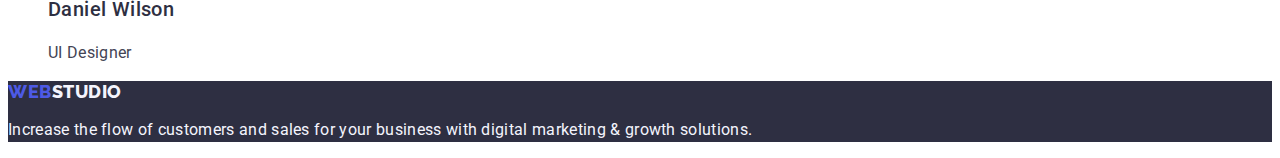
==== commit ad5d05da: "fix" ====
--- a/index.html
+++ b/index.html
@@ -17,13 +17,12 @@
 <body>
     <header class="header">
         <nav class="header-navigation">
-            <a class="header-logo link" href="./index.htm"><span class="header-logo-web">Web <span
-                        class="header-logo-web"></span>Studio</span></a>
+            <a class="header-logo link" href="./index.html"> Web <span class="header-logo-web">Studio</span></a>
 
             <ul class="header-menu-list list ">
 
-                <li><a class="header-menu-item link" href="">Studio</a></li>
-                <li><a class="header-menu-item link" href="">Portfolio</a></li>
+                <li><a class="header-menu-item link" href="./index.html">Studio</a></li>
+                <li><a class="header-menu-item link" href="./portfolio.htm">Portfolio</a></li>
                 <li><a class="header-menu-item link" href="">Contacts</a></li>
             </ul>
         </nav>
@@ -125,7 +124,7 @@
         </section>
     </main>
     <footer class="footer">
-        <a class="footer-logo link" href="./index.html">Web<span class="footer-logo-web"></span>Studio</span></a>
+        <a class="footer-logo link" href="./index.html">Web<span class="footer-logo-web">Studio</span></a>
         <p class="footer-info">Increase the flow of customers and sales for your business with digital marketing &
             growth solutions.</p>
     </footer>
--- a/css/style.css
+++ b/css/style.css
@@ -75,6 +75,7 @@
   line-height: 1.5;
   letter-spacing: 0.04em;
   font-family: "Roboto", sans-serif;
+  cursor: pointer;
 }
 .effective-title-btn:hover {
   border-radius: 4px;
@@ -118,7 +119,7 @@
   letter-spacing: 0.02em;
   text-transform: capitalize;
 }
-.team-logo-list{background-color: #FFFFFF;}
+.team-logo-list{background-color: #FFFFFF}
 .team-name {
   color: var(--navyblue, #2e2f42);
 
@@ -126,6 +127,7 @@
   font-weight: 500;
   line-height: 1.2;
   letter-spacing: 0.02em;
+
 }
 .team-job-title {
   color: var(--slate, #434455);
@@ -136,14 +138,14 @@
   letter-spacing: 0.02em;
 }
 .footer-logo {
-  color: var(--cloud, #f4f4fd);
+  color: var(--iris, #4D5AE5);
   font-size: 18px;
   font-weight: 800;
   line-height: 1.16;
   letter-spacing: 0.03em;
   text-transform: uppercase;
 }
-.footer-logo link{font-family: "Raleway", sans-serif;
+.footer-logo{font-family: "Raleway", sans-serif;
 line-height: 1.17;
 color: #4d5ae5;}
 .footer-logo-web {
